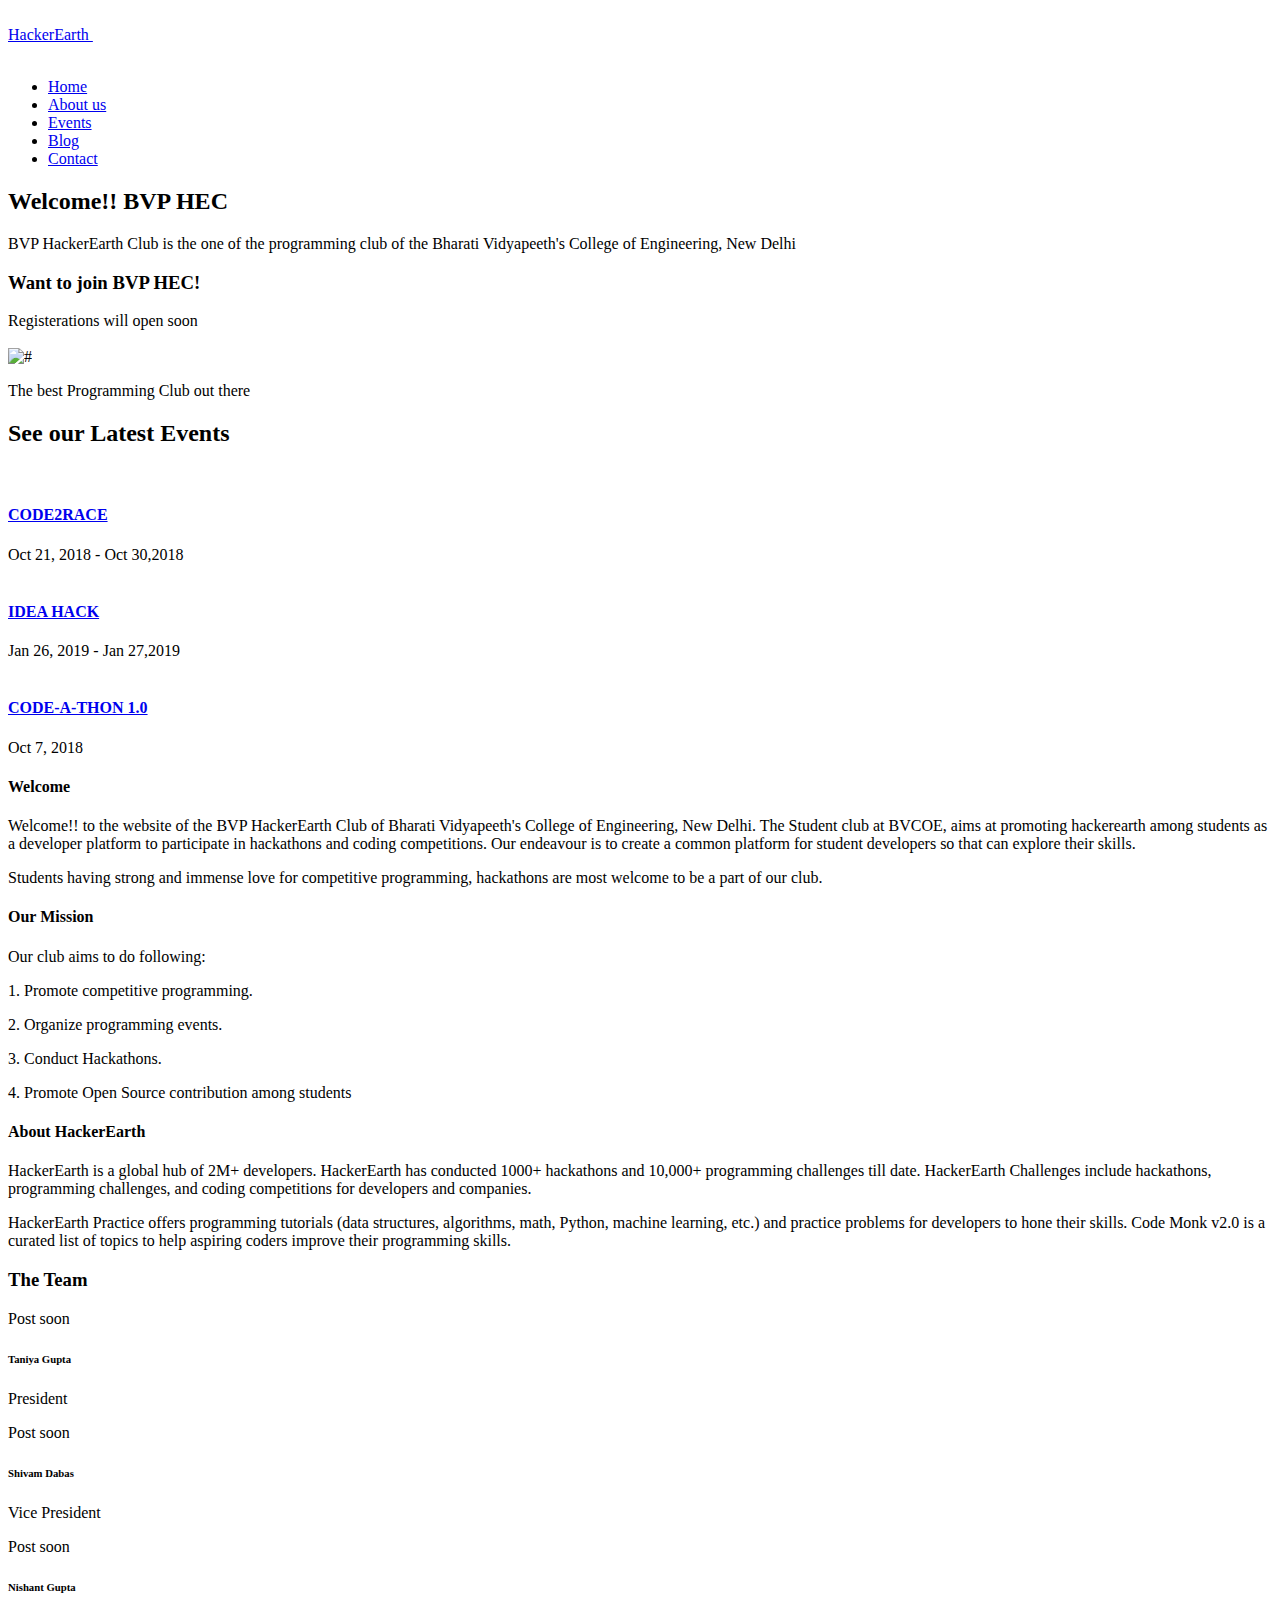
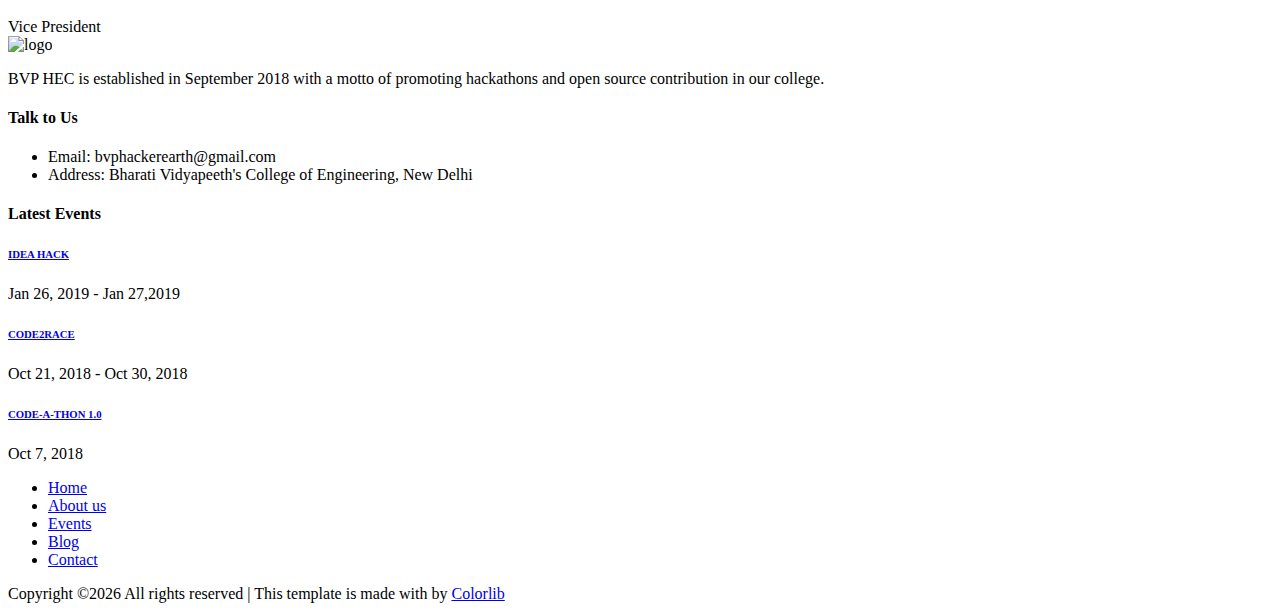
==== index.html @ 29ba9995 "ERROR LINKS FIXED" ====
<!DOCTYPE html>
<html lang="zxx">
<head>
	<title>BVP HackerEarth Club</title>
	<meta charset="UTF-8">
	<meta name="description" content="Cloud 83 - hosting template ">
	<meta name="keywords" content="cloud, hosting, creative, html">
	<meta name="viewport" content="width=device-width, initial-scale=1.0">
	<!-- Favicon -->
	<link href="img/favicon.ico" rel="shortcut icon"/>

	<!-- Google Font -->
	<link href="https://fonts.googleapis.com/css?family=Montserrat:400,400i,500,500i,600,600i,700,700i" rel="stylesheet">


	<!-- Stylesheets -->
	<link rel="stylesheet" href="css/bootstrap.min.css"/>
	<link rel="stylesheet" href="css/font-awesome.min.css"/>
	<link rel="stylesheet" href="css/flaticon.css"/>
	<link rel="stylesheet" href="css/owl.carousel.min.css"/>
	<link rel="stylesheet" href="css/animate.css"/>
	<link rel="stylesheet" href="css/style.css"/>


	<!--[if lt IE 9]>
		  <script src="https://oss.maxcdn.com/html5shiv/3.7.2/html5shiv.min.js"></script>
	  <script src="https://oss.maxcdn.com/respond/1.4.2/respond.min.js"></script>
	<![endif]-->

</head>
<body>
	<!-- Page Preloder -->
	<div id="preloder">
		<div class="loader"></div>
	</div>

	<!-- Header section -->
	<header class="header-section">
		<a href="http://bvcoend.ac.in/" class="site-logo"><img src="./img/bvcoe.jpg"  width="80" alt=""></a>
		<div class="nav-switch">
			<i class="fa fa-bars"></i>
		</div>
		<div class="nav-warp">
			<div class="user-panel">
			<a href="https://www.hackerearth.com/practice/"> HackerEarth </a>
				<a href="https://www.hackerearth.com/practice/" class="site-logo"><img src="./img/hec.png" align="center" width="50" alt=""></a>
			</div>
			<ul class="main-menu">
			<a href="./index.html" class="site-logo"><img src="./img/logo.jpg"  width="80" alt=""></a>
				<li><a href="./index.html">Home</a></li>
				<li><a href="./about.html">About us</a></li>
				<li><a href="./service.html">Events</a></li>
				<li><a href="./blog.html">Blog</a></li>
				<li><a href="./contact.html">Contact</a></li>
			</ul>
		</div>
	</header>
	<!-- Header section end -->


	<!-- Hero section -->
	<section class="hero-section set-bg" data-setbg="img/bg.jpg">
		<div class="container h-100">
			<div class="hero-content text-white">
				<div class="row">
					<div class="col-lg-6 pr-0">
						<h2>Welcome!! BVP HEC</h2>
						<p>BVP HackerEarth Club is the one of the programming club of the Bharati Vidyapeeth's College of Engineering, New Delhi </p>
						<h3>Want to join BVP HEC! </h3>
						<a class="site-btn">Registerations will open soon</a>
					</div>
				</div>
				<div class="hero-rocket">
					<img src="./img/rocket.png" alt="">
				</div>
			</div>
		</div>
	</section>
	<!-- Hero section end -->
		<!-- Features section -->
	<section class="features-section spad">
		<div class="container">
			<div class="section-title">
				<img src="./img/section-title-icon.png" alt="#">
				<p>The best Programming Club out there</p>
				<h2>See our Latest Events</h2>
			</div>
			<div class="row">
				<div class="col-lg-4 col-md-6 feature-item">
					<div class="ft-icon">
                     	<img src="./img/footer-thumb/Hacktoberfest.png" width="200" alt="">
					</div>
					<h4><a href ="https://github.com/hackerearthclub/CODE2RACE " >CODE2RACE</a></h4>
					<span>Oct 21, 2018 - Oct 30,2018 </span>
				</div>
				<div class="col-lg-4 col-md-6 feature-item fi-center-top">
					<div class="ft-icon">
					<img src="./img/footer-thumb/P2.jpeg" width="200" alt="">
					</div>
					<h4><a href ="https://www.hackerearth.com/challenges/hackathon/idea-hack/ " >IDEA HACK</a></h4>
					<span>Jan 26, 2019 - Jan 27,2019 </span>
	
				</div>	
				<div class="col-lg-4 col-md-6 feature-item">
					<div class="ft-icon">
						<img src="./img/footer-thumb/P1.png" width="200" alt="">
					</div>
					<h4><a href ="https://www.hackerearth.com/challenges/college/code-a-thon1/ " > CODE-A-THON 1.0 </a></h4>
					<span>Oct 7, 2018 </span>
				</div>
			</div>
		</div>
	</section>
	<!-- Features section end -->
<!-- Service box section -->
	<section class="service-box-section">
		<div class="container-fluid">
			<div class="row">
				<div class="col-lg-4 col-md-6 p-0 service-box">
					<div class="service-box-text text-white">
						<h4>Welcome </h4>
						<p>Welcome!! to the website of the BVP HackerEarth Club of Bharati Vidyapeeth's College of Engineering, New Delhi. 
						The Student club at BVCOE, aims at promoting hackerearth among students as a developer platform to participate in hackathons and coding competitions.
						Our endeavour is to create a common platform for student developers so that can explore their skills.</p>
					<p>Students having strong and immense love for competitive programming, hackathons are most welcome to be a part of our club.</p>
					</div>
				</div>
				<div class="col-lg-4 col-md-6 p-0 service-box">
					<div class="service-box-text text-white">
						<h4>Our Mission</h4>
						<p>Our club aims to do following:</p>
                        <p>1. Promote competitive programming.		</p>
                        <p>2. Organize programming events. </p>
                        <p>3. Conduct Hackathons.</p>
                        <p>4. Promote Open Source contribution among students </p>
					</div>
				</div>
				<div class="col-lg-4 p-0 service-box">
					<div class="service-box-text text-white">
						<h4>About HackerEarth </h4>
						<p>HackerEarth is a global hub of 2M+ developers. 
						 HackerEarth has conducted 1000+ hackathons and 10,000+ programming challenges till date.
HackerEarth Challenges include hackathons, programming challenges, and coding competitions for developers and companies. </p>
<p> HackerEarth Practice offers programming tutorials (data structures, algorithms, math, Python, machine learning, etc.) and practice problems for developers to hone their skills.
 Code Monk v2.0 is a curated list of topics to help aspiring coders improve their programming skills.						 </p>
					</div>
				</div>
			</div>
		</div>
	</section>
	<!-- Service box section end -->

<!-- Banner section -->
	<section class="banner-section set-bg" data-setbg="img/banner-bg.jpg">
		<div class="container">
			<div class="row">
				<div class="col-lg-9 banner-text text-white">
					<h3>The Team</h3>

				</div>
				
			</div>
		</div>
	</section>
	<!-- Banner section end -->

	<!-- Skills & testimonials section -->
	<section class="skills-and-testimonials-section spad">
		<div class="container">
			<div class="row">
				<!-- Testimonials -->
					<div class="testimonials-slider owl-carousel">
						<div class="testimonial-item">
							<div class="ti-content">
								<p>Post soon</p>
							</div>
							<div class="ti-author-pic set-bg" data-setbg="img/team/taniya.jpg"></div>
							<div class="ti-author">
								<h6>Taniya Gupta</h6>
								<span>President</span>
							</div>
						</div>
						<div class="testimonial-item">
							<div class="ti-content">
								<p>Post soon</p>
							</div>
							<div class="ti-author-pic set-bg" data-setbg="img/team/shivam.jpg"></div>
							<div class="ti-author">
								<h6>Shivam Dabas</h6>
								<span>Vice President</span>
							</div>
						</div>
						<div class="testimonial-item">
							<div class="ti-content">
								<p>Post soon</p>
							</div>
							<div class="ti-author-pic set-bg" data-setbg="img/team/nishant.jpg"></div>
							<div class="ti-author">
								<h6>Nishant Gupta</h6>
								<span>Vice President</span>
							</div>
						</div>
					</div>
			</div>
		</div>
	</section>
	<!-- Skills & testimonials section end -->


	<!-- Footer top section -->
	<section class="footer-top-section text-white spad">
		<div class="container">
			<div class="row">
				<div class="col-lg-4">
					<div class="footer-widget about-widget">
						<img src="./img/logo.jpg" alt="logo" width="100">
						<p>BVP HEC is established in September 2018 with a motto of promoting hackathons and open source contribution in our college. </p>
						<div class="fw-social social">
							<a href="https://www.linkedin.com/company/bvp-hackerearth-club/?viewAsMember=true"><i class="fa fa-linkedin"></i></a>
							<a href="https://github.com/hackerearthclub"><i class="fa fa-github"></i></a>
						</div>
					</div>
				</div>
				<div class="col-lg-4 col-md-6">
					<div class="footer-widget">
						<h4 class="fw-title">Talk to Us</h4>
						<div class="row">
							<div class="col-sm-6">
								<ul>
									<li><a>Email: bvphackerearth@gmail.com</a></li>	
<li><a>Address: Bharati Vidyapeeth's College of Engineering, New Delhi</a></li>									
								</ul>
							</div>
							
						</div>
					</div>
				</div>
				<div class="col-lg-4  col-md-6">
					<div class="footer-widget">
						<h4 class="fw-title">Latest Events</h4>
						<div class="fw-latest-post-widget">
							<div class="lp-item">
								<div class="lp-thumb set-bg" data-setbg="img/footer-thumb/P2.jpeg"></div>
								<div class="lp-content">
									<h6><a href ="https://www.hackerearth.com/challenges/hackathon/idea-hack/ ">IDEA HACK</a></h6>
									<span>Jan 26, 2019 - Jan 27,2019 </span>
								</div>
							</div>
							<div class="lp-item">
								<div class="lp-thumb set-bg" data-setbg="img/footer-thumb/Hacktoberfest.png"></div>
								<div class="lp-content">
									<h6><a href = "https://github.com/hackerearthclub/CODE2RACE" >CODE2RACE</a></h6>
									<span>Oct 21, 2018 - Oct 30, 2018</span>
								</div>
							</div>
							<div class="lp-item">
								<div class="lp-thumb set-bg" data-setbg="img/footer-thumb/P1.png"></div>
								<div class="lp-content">
									<h6><a href ="https://www.hackerearth.com/challenges/college/code-a-thon1/ ">CODE-A-THON 1.0</a></h6>
									<span>Oct 7, 2018</span>
								</div>
							</div>
						</div>
					</div>
				</div>
			</div>
		</div>
	</section>
	<!-- Footer top section end -->


	<!-- Footer section -->
	<footer class="footer-section">
		<div class="container">
			<ul class="footer-menu">
				<li><a href="./index.html">Home</a></li>
				<li><a href="./about.html">About us</a></li>
				<li><a href="./service.html">Events</a></li>
				<li><a href="./blog.html">Blog</a></li>
				<li><a href="./contact.html">Contact</a></li>
			</ul>
			<div class="copyright"><!-- Link back to Colorlib can't be removed. Template is licensed under CC BY 3.0. -->
Copyright &copy;<script>document.write(new Date().getFullYear());</script> All rights reserved | This template is made with <i class="fa fa-heart-o" aria-hidden="true"></i> by <a href="https://colorlib.com" target="_blank">Colorlib</a>
<!-- Link back to Colorlib can't be removed. Template is licensed under CC BY 3.0. --></div>
		</div>
	</footer>
	<!-- Footer top section end -->


	<!--====== Javascripts & Jquery ======-->
	<script src="js/jquery-3.2.1.min.js"></script>
	<script src="js/bootstrap.min.js"></script>
	<script src="js/owl.carousel.min.js"></script>
	<script src="js/circle-progress.min.js"></script>
	<script src="js/main.js"></script>

	</body>
</html>
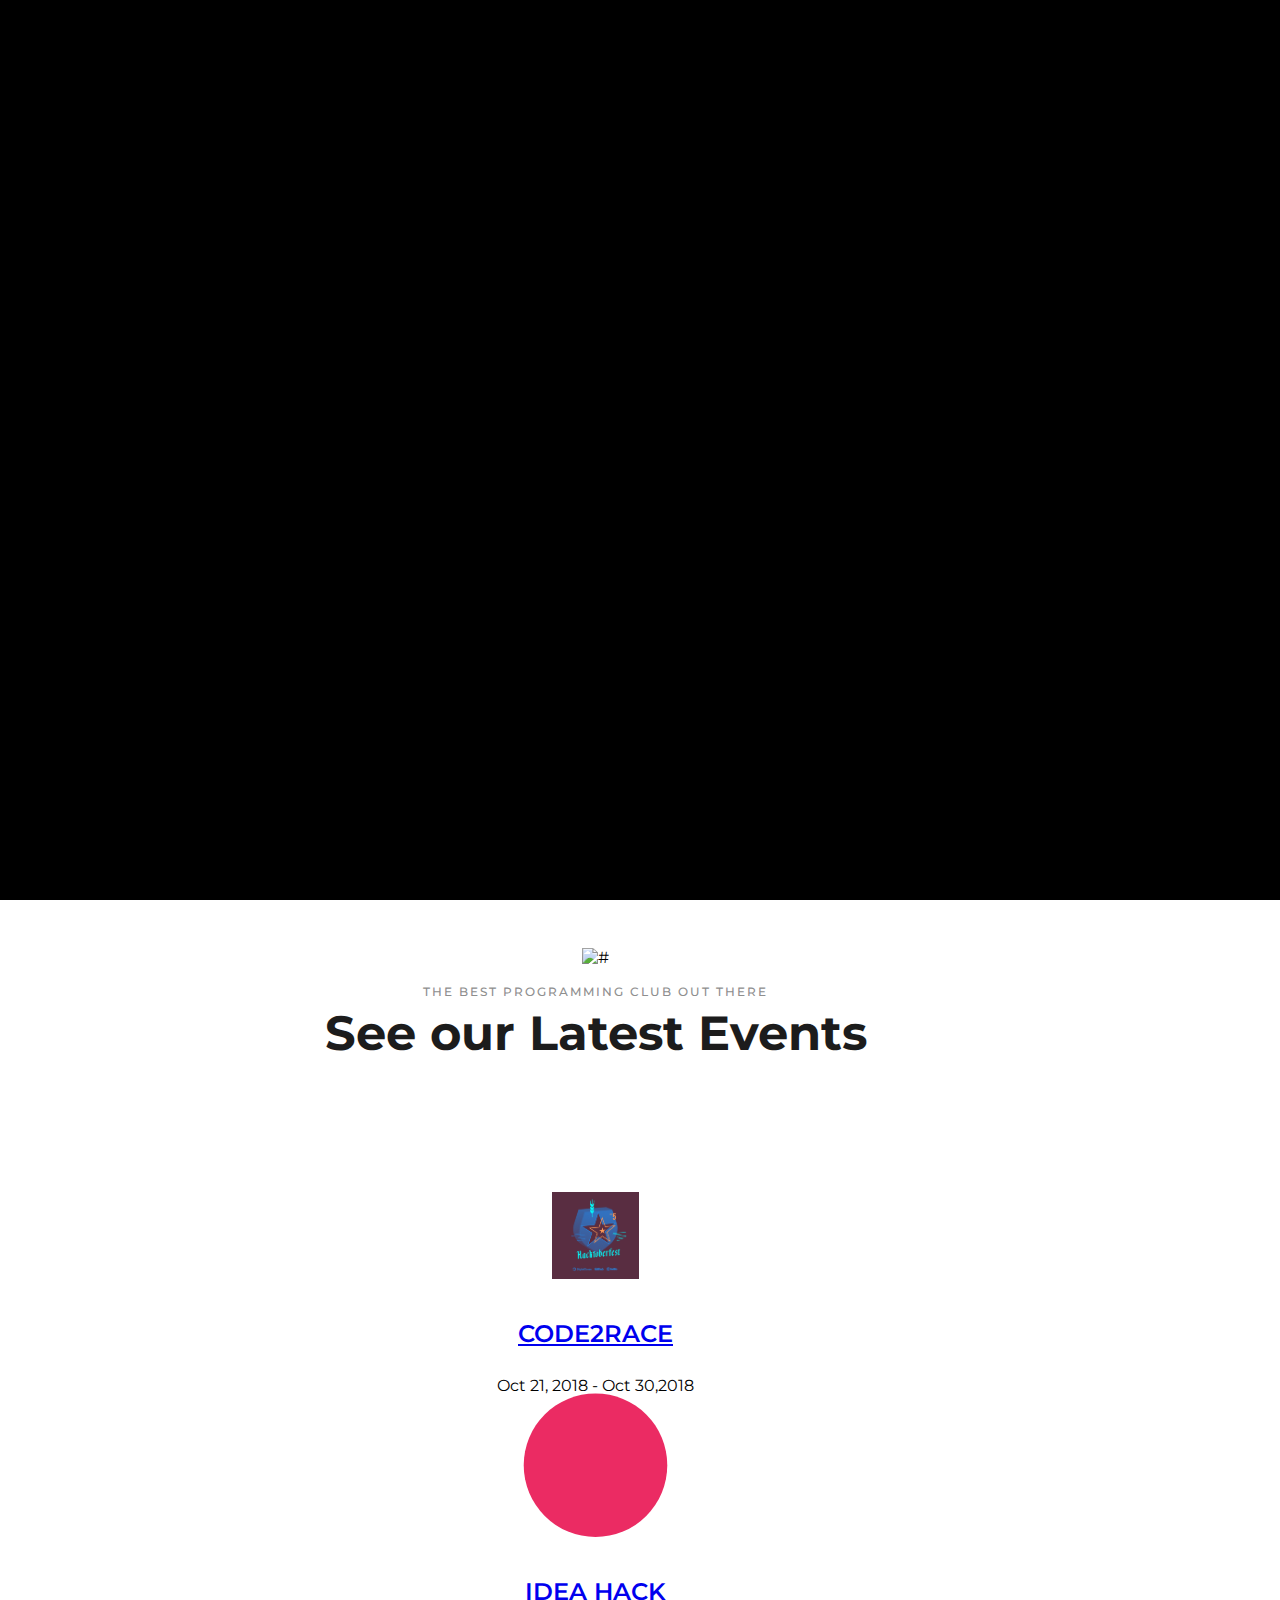
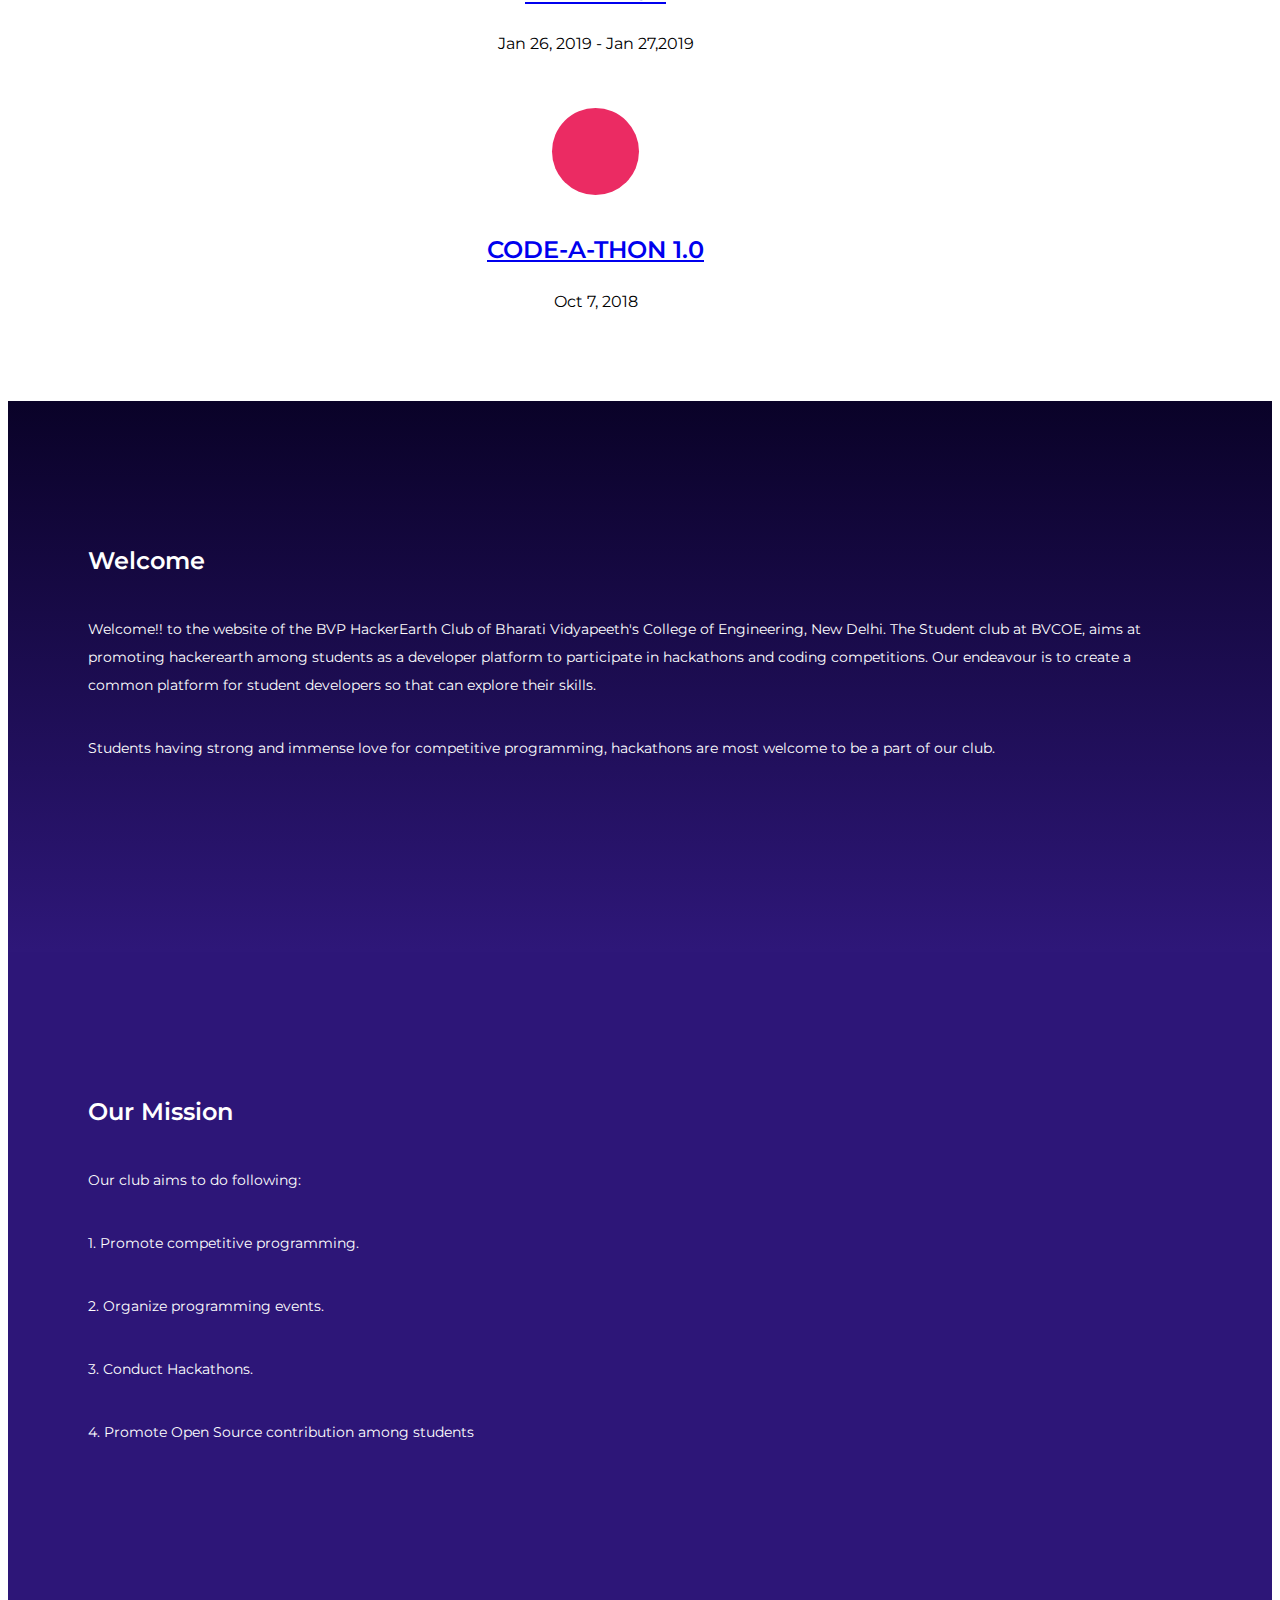
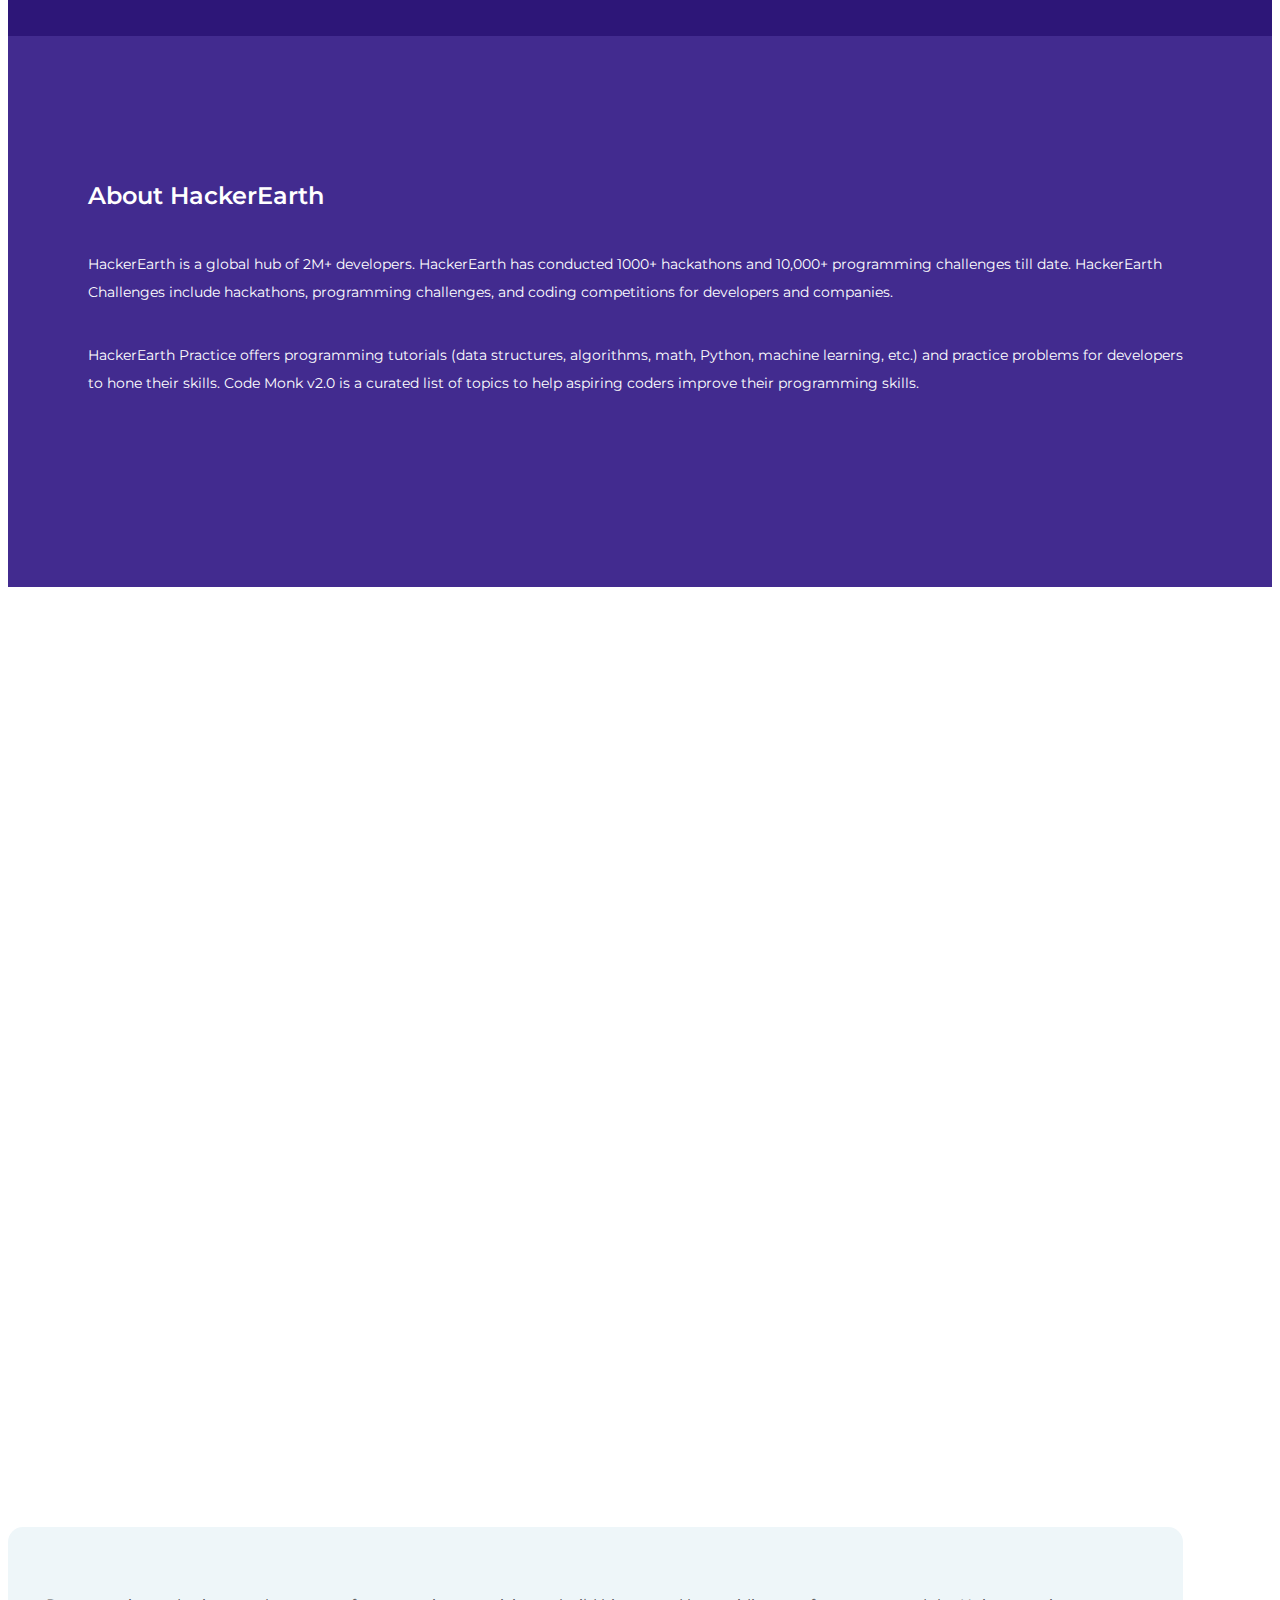
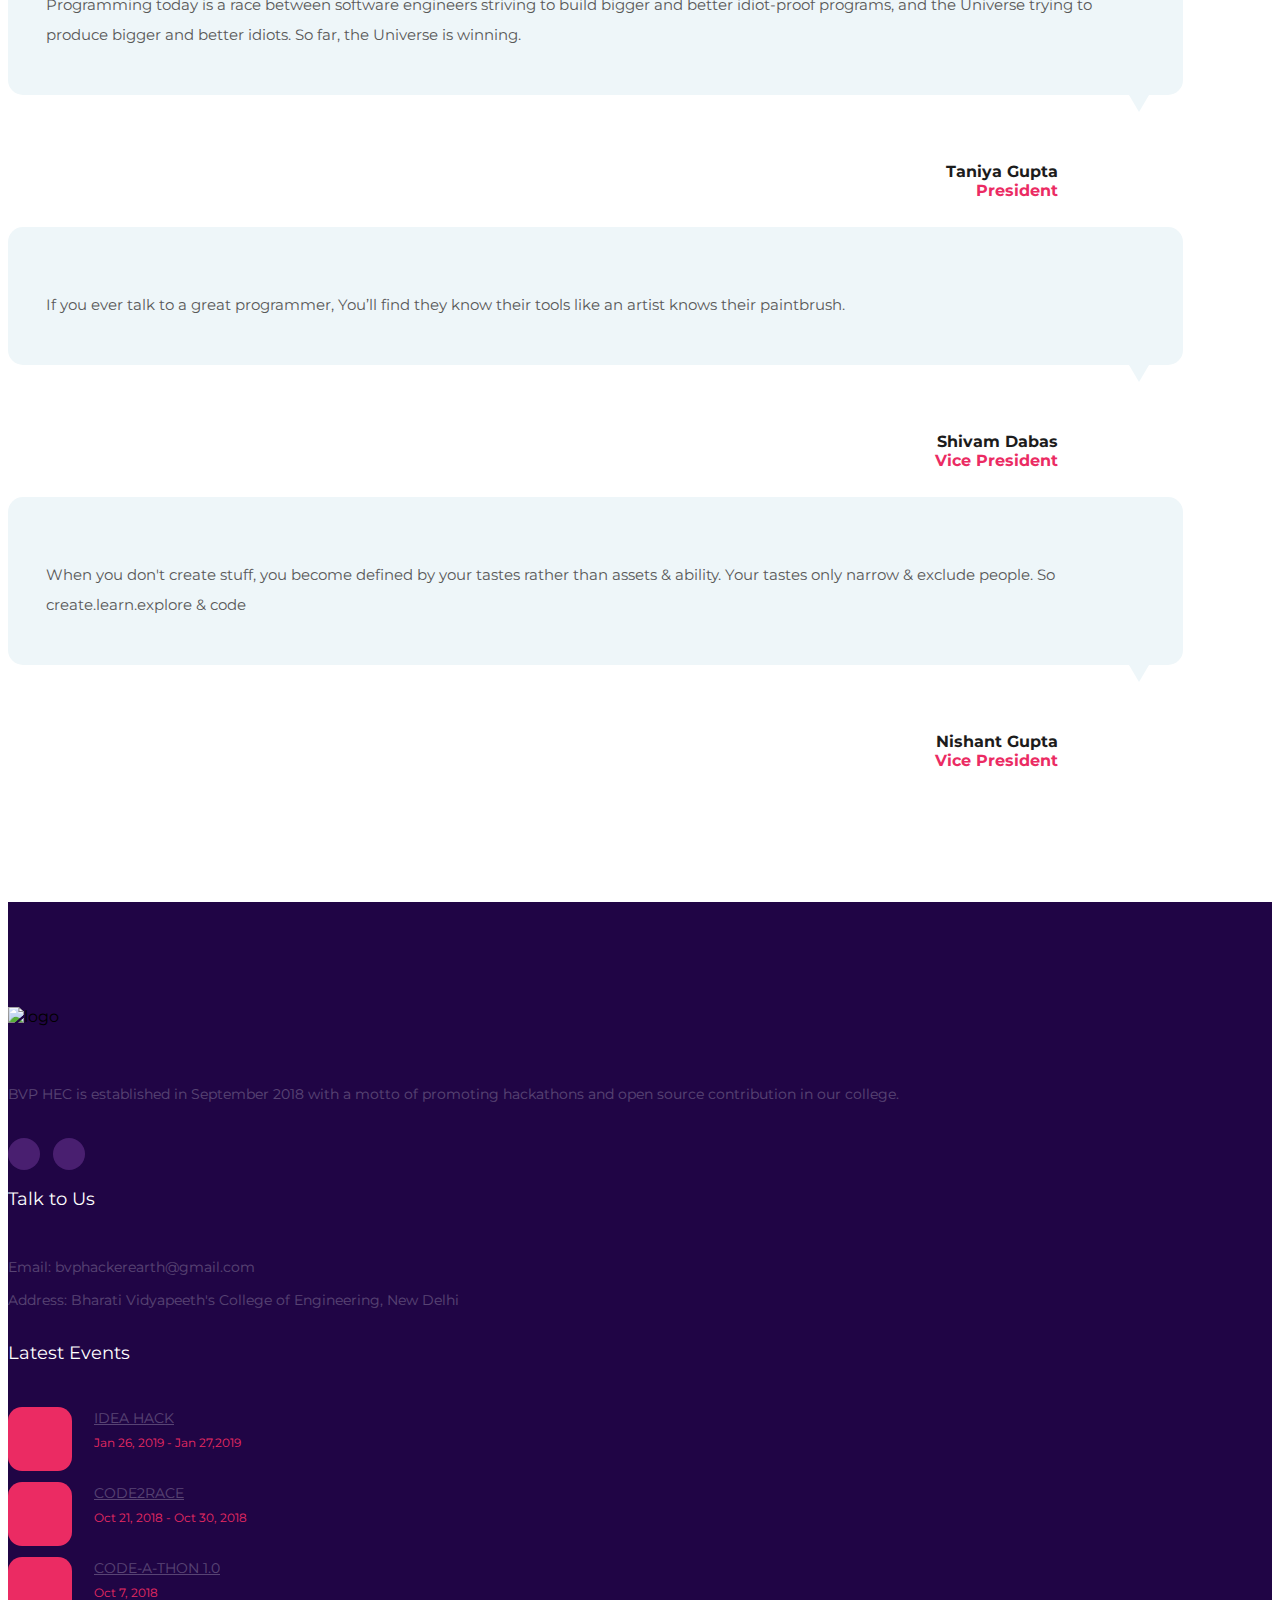
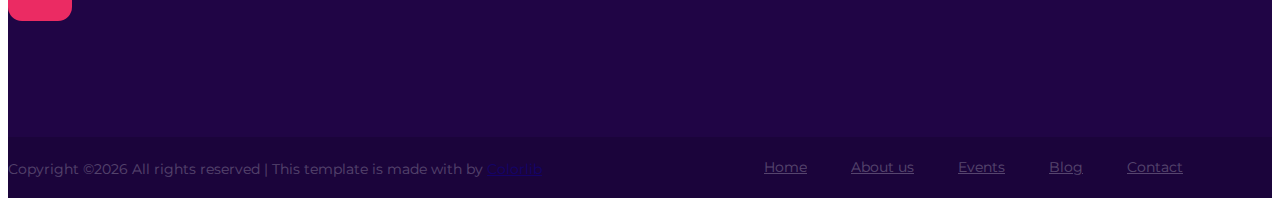
==== commit 1ff78f0f: "responsive design values updated" ====
--- a/index.html
+++ b/index.html
@@ -88,7 +88,7 @@
 			<div class="row">
 				<div class="col-lg-4 col-md-6 feature-item">
 					<div class="ft-icon">
-                     	<img src="./img/footer-thumb/Hacktoberfest.png" width="200" alt="">
+                     	<img src="./img/footer-thumb/hacktoberfest.png" width="200" alt="">
 					</div>
 					<h4><a href ="https://github.com/hackerearthclub/CODE2RACE " >CODE2RACE</a></h4>
 					<span>Oct 21, 2018 - Oct 30,2018 </span>
@@ -151,11 +151,11 @@
 	<!-- Service box section end -->
 
 <!-- Banner section -->
-	<section class="banner-section set-bg" data-setbg="img/banner-bg.jpg">
+	<section class="banner-section set-bg" data-setbg="img/2.jpg" >
 		<div class="container">
 			<div class="row">
 				<div class="col-lg-9 banner-text text-white">
-					<h3>The Team</h3>
+					<h1>The Team</h1>
 
 				</div>
 				
@@ -172,9 +172,9 @@
 					<div class="testimonials-slider owl-carousel">
 						<div class="testimonial-item">
 							<div class="ti-content">
-								<p>Post soon</p>
-							</div>
-							<div class="ti-author-pic set-bg" data-setbg="img/team/taniya.jpg"></div>
+								<p>Programming today is a race between software engineers striving to build bigger and better idiot-proof programs, and the Universe trying to produce bigger and better idiots. So far, the Universe is winning.</p>
+							</div>
+							<div class="ti-author-pic set-bg" data-setbg="img/team/Taniya.jpg"></div>
 							<div class="ti-author">
 								<h6>Taniya Gupta</h6>
 								<span>President</span>
@@ -182,7 +182,7 @@
 						</div>
 						<div class="testimonial-item">
 							<div class="ti-content">
-								<p>Post soon</p>
+								<p>If you ever talk to a great programmer, You’ll find they know their tools like an artist knows their paintbrush.</p>
 							</div>
 							<div class="ti-author-pic set-bg" data-setbg="img/team/shivam.jpg"></div>
 							<div class="ti-author">
@@ -192,7 +192,7 @@
 						</div>
 						<div class="testimonial-item">
 							<div class="ti-content">
-								<p>Post soon</p>
+								<p>When you don't create stuff,  you become defined by your tastes rather than assets & ability. Your tastes only narrow & exclude people. So create.learn.explore & code</p>
 							</div>
 							<div class="ti-author-pic set-bg" data-setbg="img/team/nishant.jpg"></div>
 							<div class="ti-author">
@@ -247,7 +247,7 @@
 								</div>
 							</div>
 							<div class="lp-item">
-								<div class="lp-thumb set-bg" data-setbg="img/footer-thumb/Hacktoberfest.png"></div>
+								<div class="lp-thumb set-bg" data-setbg="img/footer-thumb/hacktoberfest.png"></div>
 								<div class="lp-content">
 									<h6><a href = "https://github.com/hackerearthclub/CODE2RACE" >CODE2RACE</a></h6>
 									<span>Oct 21, 2018 - Oct 30, 2018</span>
--- a/css/style.css
+++ b/css/style.css
@@ -0,0 +1,1528 @@
+/* =================================
+------------------------------------
+  Hosting Template
+  Version: 1.0
+ ------------------------------------
+ ====================================*/
+
+
+
+/*----------------------------------------*/
+/* Template default CSS
+/*----------------------------------------*/
+
+html,
+body {
+	height: 100%;
+	font-family: 'Montserrat', sans-serif;
+	-webkit-font-smoothing: antialiased;
+	font-smoothing: antialiased;
+}
+
+h1,
+h2,
+h3,
+h4,
+h5,
+h6 {
+	margin: 0;
+	color: #1c1c1c;
+	font-weight: 600;
+}
+
+h1 {
+	font-size: 70px;
+}
+
+h2 {
+	font-size: 36px;
+}
+
+h3 {
+	font-size: 30px;
+}
+
+h4 {
+	font-size: 24px;
+}
+
+h5 {
+	font-size: 18px;
+}
+
+h6 {
+	font-size: 16px;
+}
+
+p {
+	font-size: 14px;
+	color: #585858;
+	line-height: 2;
+}
+
+img {
+	max-width: 100%;
+}
+
+input:focus,
+select:focus,
+button:focus,
+textarea:focus {
+	outline: none;
+}
+
+a:hover,
+a:focus {
+	text-decoration: none;
+	outline: none;
+}
+
+ul,
+ol {
+	padding: 0;
+	margin: 0;
+}
+
+/*---------------------
+  Helper CSS
+-----------------------*/
+
+.section-title {
+	margin-bottom: 80px;
+	text-align: center;
+	position: relative;
+}
+
+.section-title img {
+	margin-bottom: 5px;
+}
+
+.section-title h2 {
+	font-size: 48px;
+	font-weight: 700;
+}
+
+.section-title p {
+	font-size: 12px;
+	font-weight: 500;
+	margin-bottom: 0;
+	color: #8e8e8e;
+	line-height: normal;
+	text-transform: uppercase;
+	letter-spacing: 2px;
+	margin-bottom: 5px;
+}
+
+.section-title.st-white h2 {
+	color: #fff;
+}
+
+.set-bg {
+	background-repeat: no-repeat;
+	background-size: cover;
+	background-position: top center;
+}
+
+.spad {
+	padding-top: 105px;
+	padding-bottom: 105px;
+}
+
+.text-white h1,
+.text-white h2,
+.text-white h3,
+.text-white h4,
+.text-white h5,
+.text-white h6,
+.text-white p,
+.text-white span,
+.text-white li,
+.text-white a {
+	color: #fff;
+}
+
+/*---------------------
+  Commom elements
+-----------------------*/
+
+.bg-gradient,
+.site-btn.sb-gradient,
+.accordion-area .panel-link,
+.accordion-area .panel-link.active.collapsed,
+.tab-element .nav-tabs .nav-link {
+	/* Permalink - use to edit and share this gradient: http://colorzilla.com/gradient-editor/#2e1779+0,0a0228+100 */
+	background: #2e1779;
+	/* Old browsers */
+	/* FF3.6-15 */
+	background: -webkit-linear-gradient(left, #2e1779 0%, #0a0228 100%);
+	/* Chrome10-25,Safari5.1-6 */
+	background: -webkit-gradient(linear, left top, right top, from(#2e1779), to(#0a0228));
+	background: -o-linear-gradient(left, #2e1779 0%, #0a0228 100%);
+	background: linear-gradient(to right, #2e1779 0%, #0a0228 100%);
+	/* W3C, IE10+, FF16+, Chrome26+, Opera12+, Safari7+ */
+	filter: progid:DXImageTransform.Microsoft.gradient( startColorstr='#2e1779', endColorstr='#0a0228', GradientType=1);
+	/* IE6-9 */
+}
+
+/* buttons */
+
+.site-btn {
+	display: inline-block;
+	border: none;
+	font-size: 14px;
+	font-weight: 400;
+	min-width: 186px;
+	padding: 17px 25px;
+	border-radius: 14px;
+	background: #eb2b63;
+	color: #fff;
+	line-height: 1;
+	cursor: pointer;
+	text-align: center;
+}
+
+.site-btn:hover {
+	color: #fff;
+}
+
+.site-btn.sb-line {
+	background-color: transparent;
+	color: #eb2b63;
+	-webkit-box-shadow: inset 0 0 0 2px #eb2b63;
+	box-shadow: inset 0 0 0 2px #eb2b63;
+}
+
+/* Preloder */
+
+#preloder {
+	position: fixed;
+	width: 100%;
+	height: 100%;
+	top: 0;
+	left: 0;
+	z-index: 999999;
+	background: #000;
+}
+
+.loader {
+	width: 40px;
+	height: 40px;
+	position: absolute;
+	top: 50%;
+	left: 50%;
+	margin-top: -13px;
+	margin-left: -13px;
+	border-radius: 60px;
+	animation: loader 0.8s linear infinite;
+	-webkit-animation: loader 0.8s linear infinite;
+}
+
+@keyframes loader {
+	0% {
+		-webkit-transform: rotate(0deg);
+		transform: rotate(0deg);
+		border: 4px solid #f44336;
+		border-left-color: transparent;
+	}
+	50% {
+		-webkit-transform: rotate(180deg);
+		transform: rotate(180deg);
+		border: 4px solid #673ab7;
+		border-left-color: transparent;
+	}
+	100% {
+		-webkit-transform: rotate(360deg);
+		transform: rotate(360deg);
+		border: 4px solid #f44336;
+		border-left-color: transparent;
+	}
+}
+
+@-webkit-keyframes loader {
+	0% {
+		-webkit-transform: rotate(0deg);
+		border: 4px solid #f44336;
+		border-left-color: transparent;
+	}
+	50% {
+		-webkit-transform: rotate(180deg);
+		border: 4px solid #673ab7;
+		border-left-color: transparent;
+	}
+	100% {
+		-webkit-transform: rotate(360deg);
+		border: 4px solid #f44336;
+		border-left-color: transparent;
+	}
+}
+
+.elements-section {
+	padding-top: 100px;
+}
+
+.el-title {
+	margin-bottom: 75px;
+}
+
+.element {
+	margin-bottom: 100px;
+}
+
+.element:last-child {
+	margin-bottom: 0;
+}
+
+/* Accordion */
+
+.accordion-area .panel {
+	margin-bottom: 16px;
+}
+
+.accordion-area .panel-link:after {
+	content: "+";
+	position: absolute;
+	font-size: 15px;
+	right: 26px;
+	top: 0;
+	line-height: 16px;
+	width: 15px;
+	height: 100%;
+	text-align: center;
+	color: #fff;
+	display: -webkit-box;
+	display: -ms-flexbox;
+	display: flex;
+	-webkit-box-align: center;
+	-ms-flex-align: center;
+	align-items: center;
+	-webkit-box-pack: center;
+	-ms-flex-pack: center;
+	justify-content: center;
+}
+
+.faq-accordion.accordion-area .panel-link,
+.faq-accordion.accordion-area .panel-link.active.collapsed {
+	padding: 17px 100px 17px 20px;
+}
+
+.faq-accordion.accordion-area .panel-link:after {
+	right: 44px;
+}
+
+.accordion-area .panel-header .panel-link.collapsed:after {
+	content: "+";
+}
+
+.accordion-area .panel-link.active:after {
+	content: "-";
+}
+
+.accordion-area .panel-link.active {
+	background: #eb2b63;
+}
+
+.accordion-area .panel-link,
+.accordion-area .panel-link.active.collapsed {
+	text-align: left;
+	position: relative;
+	width: 100%;
+	padding: 17px 65px 17px 20px;
+	padding-left: 41px;
+	font-size: 15px;
+	font-weight: 500;
+	color: #fff;
+	line-height: 1;
+	cursor: pointer;
+	border: none;
+	min-height: 70px;
+	border-radius: 13px;
+}
+
+.accordion-area .panel-body {
+	padding: 45px 2px 0;
+}
+
+.accordion-area .panel-body h4 {
+	margin-bottom: 25px;
+}
+
+.accordion-area .panel-body p {
+	font-size: 15px;
+	margin-bottom: 0;
+	line-height: 1.8;
+}
+
+.accordion-area .panel-body img {
+	border-radius: 15px;
+}
+
+.faq-accordion .panel-body {
+	padding: 50px 5px 0;
+}
+
+.faq-accordion .panel-body h4 {
+	padding-top: 25px;
+}
+
+.faq-accordion .panel-body p {
+	font-size: 15px;
+	margin-bottom: 0;
+	line-height: 1.8;
+}
+
+.faq-accordion .panel-body img {
+	border-radius: 15px;
+}
+
+/* tab */
+
+.tab-element .nav-tabs {
+	border-bottom: none;
+}
+
+.tab-element .nav-tabs .nav-link {
+	border-radius: 0;
+	font-size: 15px;
+	color: #fff;
+	font-weight: 500;
+	border: none;
+	padding: 24px 36px;
+	margin-right: 8px;
+	margin-bottom: 10px;
+	border-radius: 13px;
+}
+
+.tab-element .nav-tabs .nav-item:last-child .nav-link {
+	margin-right: 0;
+}
+
+.tab-element .nav-tabs .nav-link.active {
+	background: #eb2b63;
+}
+
+.tab-element .tab-pane {
+	padding: 35px 20px 30px;
+}
+
+.tab-element .tab-pane h4 {
+	margin-bottom: 25px;
+}
+
+.tab-element .tab-pane p {
+	margin-bottom: 0;
+}
+
+/* Circle progress */
+
+.circle-progress {
+	display: -ms-flex;
+	display: -webkit-box;
+	display: -ms-flexbox;
+	display: flex;
+	-webkit-box-align: center;
+	-ms-flex-align: center;
+	align-items: center;
+	-webkit-box-pack: center;
+	-ms-flex-pack: center;
+	justify-content: center;
+}
+
+.circle-progress canvas {
+	-webkit-transform: rotate(90deg);
+	-ms-transform: rotate(90deg);
+	transform: rotate(90deg);
+}
+
+.circle-progress .loader-circle {
+	margin-right: 16px;
+}
+
+.circle-progress .progress-info {
+	text-align: left;
+}
+
+.circle-progress .progress-info h2 {
+	font-size: 72px;
+	font-weight: 400;
+	color: #1c1c1c;
+}
+
+.circle-progress .progress-info p {
+	font-size: 18px;
+	margin-bottom: 0;
+	line-height: normal;
+}
+
+.cp-item {
+	text-align: center;
+}
+
+.cp-item h4 {
+	font-size: 14px;
+	color: #7e7e7e;
+}
+
+.milestone-item {
+	text-align: center;
+}
+
+.milestone-item i {
+	color: #eb2b63;
+	font-size: 76px;
+}
+
+.milestone-item h2 {
+	font-size: 72px;
+	font-weight: 400;
+	line-height: 1;
+}
+
+.milestone-item p {
+	font-size: 18px;
+	margin-bottom: 0;
+}
+
+.social {
+	display: -ms-flex;
+	display: -webkit-box;
+	display: -ms-flexbox;
+	display: flex;
+}
+
+.social a {
+	display: -ms-inline-flex;
+	display: -webkit-inline-box;
+	display: -ms-inline-flexbox;
+	display: inline-flex;
+	width: 32px;
+	height: 32px;
+	color: #fff;
+	background: #491f70;
+	-webkit-box-align: center;
+	-ms-flex-align: center;
+	align-items: center;
+	-webkit-box-pack: center;
+	-ms-flex-pack: center;
+	justify-content: center;
+	border-radius: 50%;
+	margin-right: 13px;
+	font-size: 12px;
+	-webkit-transition: all 0.4s;
+	-o-transition: all 0.4s;
+	transition: all 0.4s;
+}
+
+.social a:hover {
+	background: #eb2b63;
+}
+
+/*------------------
+  Header section
+---------------------*/
+
+.header-section {
+	position: absolute;
+	width: 100%;
+	padding-top: 25px;
+	z-index: 99;
+}
+
+.site-logo {
+	display: inline-block;
+	margin-left: 50px;
+}
+
+.nav-switch {
+	display: none;
+}
+
+.nav-warp {
+	float: right;
+	size:50;
+}
+
+.main-menu {
+	list-style: none;
+	float: right;
+	padding-top: 25px;
+}
+
+.main-menu li {
+	display: inline;
+}
+
+.main-menu li a {
+	display: inline-block;
+	font-size: 16px;
+	color: #fff;
+	margin-left: 50px;
+	-webkit-transition: all 0.4s;
+	-o-transition: all 0.4s;
+	transition: all 0.4s;
+}
+
+.main-menu li a:hover {
+	color: #eb2b63;
+}
+
+.user-panel {
+	float: right;
+	background: #eb2b63;
+	color: #fff;
+	margin-left: 30px;
+	margin-right: 70px;
+	margin-top: 15px;
+	font-size: 14px;
+	padding: 12px 19px;
+	line-height: 1;
+	border-radius: 14px;
+}
+
+.user-panel a {
+	color: #fff;
+}
+
+/*------------------
+  Hero section
+---------------------*/
+
+.hero-section {
+	height: 835px;
+	overflow: hidden;
+}
+
+.hero-content {
+	display: -ms-flex;
+	display: -webkit-box;
+	display: -ms-flexbox;
+	display: flex;
+	-webkit-box-align: center;
+	-ms-flex-align: center;
+	align-items: center;
+	-webkit-box-pack: center;
+	-ms-flex-pack: center;
+	justify-content: center;
+	height: 100%;
+	position: relative;
+}
+
+.hero-content h2 {
+	font-size: 90px;
+	font-weight: 600;
+	margin-bottom: 10px;
+	line-height: 1;
+}
+
+.hero-content P {
+	font-size: 18px;
+	line-height: 1.7;
+	margin-bottom: 40px;
+}
+
+.hero-rocket {
+	position: absolute;
+	bottom: 8px;
+	right: -198px;
+}
+
+.hero-rocket img {
+	position: relative;
+	-webkit-animation: rocket 2s linear infinite;
+	animation: rocket 2s linear infinite;
+}
+
+@-webkit-keyframes rocket {
+	0% {
+		left: 20px;
+		bottom: 20px;
+	}
+	25% {
+		left: -20px;
+		bottom: 20px;
+	}
+	50% {
+		left: -20px;
+		bottom: 0px;
+	}
+	75% {
+		left: 0px;
+		bottom: 0px;
+	}
+	100% {
+		left: 20px;
+		bottom: 20px;
+	}
+}
+
+@keyframes rocket {
+	0% {
+		left: 20px;
+		bottom: 20px;
+	}
+	25% {
+		left: -20px;
+		bottom: 20px;
+	}
+	50% {
+		left: -20px;
+		bottom: 0px;
+	}
+	75% {
+		left: 0px;
+		bottom: 0px;
+	}
+	100% {
+		left: 20px;
+		bottom: 20px;
+	}
+}
+
+/* ----------------
+  Features
+---------------------*/
+
+.features-section .section-title {
+	margin-bottom: 130px;
+}
+
+.features-section .container {
+	margin-bottom: -70px;
+}
+
+.feature-item {
+	text-align: center;
+	margin-bottom: 55px;
+}
+
+.feature-item .ft-icon {
+	display: -ms-inline-flex;
+	display: -webkit-inline-box;
+	display: -ms-inline-flexbox;
+	display: inline-flex;
+	width: 87px;
+	height: 87px;
+	background: #eb2b63;
+	font-size: 43px;
+	color: #fff;
+	-webkit-box-align: center;
+	-ms-flex-align: center;
+	align-items: center;
+	-webkit-box-pack: center;
+	-ms-flex-pack: center;
+	justify-content: center;
+	border-radius: 50%;
+	margin-bottom: 40px;
+}
+
+.feature-item h4 {
+	margin-bottom: 28px;
+}
+
+.feature-item.fi-center-top .ft-icon {
+	-webkit-transform-origin: bottom center;
+	-ms-transform-origin: bottom center;
+	transform-origin: bottom center;
+	-webkit-transform: scale(1.65);
+	-ms-transform: scale(1.65);
+	transform: scale(1.65);
+}
+
+.feature-item.fi-center-top .ft-icon i {
+	-webkit-transform: scale(0.8);
+	-ms-transform: scale(0.8);
+	transform: scale(0.8);
+}
+
+
+.testimonials-slider .owl-dots {
+	display: -ms-flex;
+	display: -webkit-box;
+	display: -ms-flexbox;
+	display: flex;
+	position: absolute;
+	bottom: 37px;
+	left: 0;
+}
+
+.testimonials-slider .owl-dots .owl-dot {
+	display: -ms-inline-flex;
+	display: -webkit-inline-box;
+	display: -ms-inline-flexbox;
+	display: inline-flex;
+	width: 11px;
+	height: 11px;
+	margin-right: 7px;
+	border-radius: 50%;
+	background: #eef6f9;
+}
+
+.testimonials-slider .owl-dots .owl-dot.active {
+	background: #eb2b63;
+}
+
+.testimonial-item {
+	overflow: hidden;
+}
+
+.testimonial-item .ti-content {
+	background: #eef6f9;
+	padding: 48px 35px 45px 38px;
+	border-radius: 15px;
+	margin-bottom: 42px;
+	position: relative;
+}
+
+.testimonial-item .ti-content p {
+	font-size: 15px;
+	margin-bottom: 0;
+}
+
+.testimonial-item .ti-content:after {
+	position: absolute;
+	content: "";
+	top: 100%;
+	right: 34px;
+	width: 0;
+	height: 0;
+	border-left: 10px solid transparent;
+	border-right: 10px solid transparent;
+	border-top: 17px solid #eef6f9;
+}
+
+.testimonial-item .ti-author-pic {
+	width: 90px;
+	height: 90px;
+	border-radius: 50%;
+	float: right;
+	margin-left: 35px;
+}
+
+.testimonial-item .ti-author {
+	text-align: right;
+	overflow: hidden;
+	padding-top: 25px;
+}
+
+.testimonial-item .ti-author h6 {
+	font-weight: 700;
+}
+
+.testimonial-item .ti-author span {
+	color: #eb2b63;
+	font-weight: 700;
+}
+
+
+.banner-section {
+	height: 835px;
+}
+
+.banner-text h3 {
+	font-weight: 400;
+	margin-bottom: 3px;
+}
+
+.banner-text p {
+	margin-bottom: 0;
+	opacity: 0.40;
+}
+
+.footer-top-section {
+	background: #200545;
+}
+
+.footer-widget .fw-title {
+	font-size: 18px;
+	font-weight: 400;
+	line-height: 1;
+	margin-bottom: 45px;
+	padding-top: 20px;
+}
+
+.footer-widget ul {
+	list-style: none;
+	padding-top: 5px;
+}
+
+.footer-widget ul li a {
+	display: block;
+	margin-bottom: 15px;
+	font-size: 14px;
+	color: #fff;
+	opacity: 0.25;
+}
+
+.footer-widget.about-widget img {
+	margin-bottom: 40px;
+}
+
+.footer-widget.about-widget p {
+	opacity: 0.25;
+	margin-bottom: 30px;
+}
+
+.fw-latest-post-widget .lp-item,
+.sb-latest-post-widget .lp-item {
+	margin-bottom: 11px;
+	display: block;
+	overflow: hidden;
+}
+
+.fw-latest-post-widget .lp-thumb,
+.sb-latest-post-widget .lp-thumb {
+	width: 64px;
+	height: 64px;
+	float: left;
+	margin-right: 22px;
+	background-color: #eb2b63;
+	border-radius: 14px;
+}
+
+.fw-latest-post-widget .lp-content,
+.sb-latest-post-widget .lp-content {
+	overflow: hidden;
+	padding-top: 2px;
+}
+
+.fw-latest-post-widget .lp-content h6,
+.sb-latest-post-widget .lp-content h6 {
+	font-size: 14px;
+	font-weight: 400;
+	opacity: 0.25;
+	color: #fff;
+	margin-bottom: 5px;
+}
+
+.fw-latest-post-widget .lp-content span,
+.sb-latest-post-widget .lp-content span {
+	font-size: 12px;
+	color: #eb2b63;
+}
+
+/*--------------------
+  Footer section
+---------------------*/
+
+.footer-section {
+	background: #1b043b;
+	overflow: hidden;
+	padding: 20px 0px;
+}
+
+.footer-menu {
+	list-style: none;
+	float: right;
+}
+
+.footer-menu li {
+	display: inline;
+}
+
+.footer-menu li a {
+	display: inline-block;
+	font-size: 14px;
+	color: #fff;
+	opacity: 0.26;
+	margin-left: 40px;
+}
+
+.footer-menu li a:hover {
+	color: #eb2b63;
+}
+
+.copyright {
+	float: left;
+	color: #fff;
+	font-size: 14px;
+	padding-top: 3px;
+	opacity: 0.25;
+}
+
+.page-top-section {
+	height: 404px;
+	padding-top: 215px;
+}
+
+.page-top-section h2 {
+	color: #fff;
+}
+
+.site-breadcrumb {
+	color: #fff;
+	opacity: 0.37;
+	font-size: 14px;
+}
+
+.site-breadcrumb a {
+	color: #fff;
+}
+
+/* ----------------
+  About Page
+---------------------*/
+
+.sc-about-page {
+	padding-top: 95px;
+	padding-bottom: 74px;
+}
+
+.about-text {
+	padding-top: 70px;
+}
+
+.about-text h3 {
+	margin-bottom: 35px;
+}
+
+.about-text p {
+	margin-bottom: 40px;
+}
+
+.milestones-section {
+	padding-top: 90px;
+	padding-bottom: 100px;
+}
+
+.milestones-top-text {
+	margin-bottom: 70px;
+}
+
+.milestones-top-text h2 {
+	color: #fff;
+	line-height: 1.6;
+}
+
+.clients-seciton {
+	padding: 68px 0;
+	background: #dee7ee;
+}
+
+.team-member {
+	text-align: center;
+}
+
+.team-member img {
+	border-radius: 34px;
+	margin-bottom: 48px;
+}
+
+.team-member p {
+	font-size: 15px;
+}
+
+.team-member .tm-social {
+	-webkit-box-pack: center;
+	-ms-flex-pack: center;
+	justify-content: center;
+}
+
+/* ----------------
+  Services Page
+---------------------*/
+
+.service-box:nth-child(1) {
+	/* Permalink - use to edit and share this gradient: http://colorzilla.com/gradient-editor/#0a0228+0,2e1779+100 */
+	background: #0a0228;
+	/* Old browsers */
+	/* FF3.6-15 */
+	background: -webkit-linear-gradient(top, #0a0228 0%, #2e1779 100%);
+	/* Chrome10-25,Safari5.1-6 */
+	background: -webkit-gradient(linear, left top, left bottom, from(#0a0228), to(#2e1779));
+	background: -o-linear-gradient(top, #0a0228 0%, #2e1779 100%);
+	background: linear-gradient(to bottom, #0a0228 0%, #2e1779 100%);
+	/* W3C, IE10+, FF16+, Chrome26+, Opera12+, Safari7+ */
+	filter: progid:DXImageTransform.Microsoft.gradient( startColorstr='#0a0228', endColorstr='#2e1779', GradientType=0);
+	/* IE6-9 */
+}
+
+.service-box:nth-child(2) {
+	background: #2d1678;
+}
+
+.service-box:nth-child(3) {
+	background: #422b8f;
+}
+
+.service-box-text {
+	padding: 145px 80px 155px;
+	height: 100%;
+}
+
+.service-box-text h4 {
+	margin-bottom: 40px;
+}
+
+.service-box-text p {
+	margin-bottom: 35px;
+}
+
+.service-box-image {
+	display: -ms-flex;
+	display: -webkit-box;
+	display: -ms-flexbox;
+	display: flex;
+	-webkit-box-align: center;
+	-ms-flex-align: center;
+	align-items: center;
+	-webkit-box-pack: center;
+	-ms-flex-pack: center;
+	justify-content: center;
+	height: 100%;
+	padding: 50px 30px;
+}
+
+/* ----------------
+  Blog Page
+---------------------*/
+
+.blog-post {
+	margin-bottom: 70px;
+}
+
+.blog-post h4 {
+	margin-bottom: 14px;
+}
+
+.blog-post p {
+	font-size: 15px;
+	margin-bottom: 0;
+}
+
+.post-thumb {
+	border-radius: 13px;
+	margin-bottom: 52px;
+}
+
+.post-date {
+	display: inline-block;
+	font-size: 12px;
+	color: #fff;
+	font-weight: 600;
+	padding: 5px 15px;
+	border-radius: 20px;
+	min-width: 108px;
+	background: #eb2b63;
+	margin-bottom: 15px;
+}
+
+.post-metas {
+	margin-bottom: 30px;
+}
+
+.post-metas .post-meta {
+	display: inline-block;
+	font-size: 12px;
+	color: #acacac;
+	font-weight: 600;
+	margin-right: 13px;
+	padding-right: 14px;
+	position: relative;
+}
+
+.post-metas .post-meta a {
+	color: #acacac;
+}
+
+.post-metas .post-meta a:hover {
+	text-decoration: underline;
+}
+
+.post-metas .post-meta:after {
+	position: absolute;
+	content: "|";
+	color: #acacac;
+	font-size: 12px;
+	right: 0;
+	top: 0;
+}
+
+.post-metas .post-meta:last-child {
+	padding-right: 0;
+	margin-right: 0;
+}
+
+.post-metas .post-meta:last-child:after {
+	display: none;
+}
+
+.site-pagination a {
+	display: inline-block;
+	font-size: 16px;
+	font-weight: 700;
+	color: #1c1c1c;
+	margin-right: 1px;
+}
+
+.site-pagination a.active {
+	color: #eb2b63;
+}
+
+.sb-widget {
+	margin-bottom: 75px;
+}
+
+.sb-widget:last-child {
+	margin-bottom: 0;
+}
+
+.sb-widget .sb-title {
+	font-size: 18px;
+	font-weight: 700;
+	margin-bottom: 45px;
+}
+
+.sb-widget ul {
+	list-style: none;
+}
+
+.sb-widget ul li a {
+	font-size: 14px;
+	color: #585858;
+	margin-bottom: 15px;
+	display: inline-block;
+}
+
+.sb-widget .add {
+	margin-bottom: 23px;
+	display: block;
+}
+
+.sb-widget .add img {
+	border-radius: 14px;
+}
+
+.sb-latest-post-widget .lp-content h6 {
+	color: #585858;
+	opacity: 1;
+}
+
+.sb-latest-post-widget .lp-thumb {
+	margin-right: 15px;
+}
+
+/* ----------------
+  Contact Page
+---------------------*/
+
+.contact-section {
+	padding-top: 100px;
+}
+
+.contact-text h4 {
+	margin-bottom: 30px;
+}
+
+.contact-text p {
+	margin-bottom: 40px;
+}
+
+.cont-info {
+	display: block;
+	margin-bottom: 25px;
+}
+
+.cont-info .ci-icon {
+	width: 36px;
+	float: left;
+}
+
+.cont-info span {
+	font-size: 16px;
+	color: #1c1c1c;
+	display: block;
+	overflow: hidden;
+}
+
+.contact-form {
+	padding-top: 64px;
+	padding-bottom:25px;
+	padding-left:25px;
+}
+
+.contact-form input[type=text],
+.contact-form input[type=email],
+.contact-form textarea {
+	width: 100%;
+	height: 56px;
+	border: none;
+	padding: 0 29px;
+	background: #eff4f7;
+	border-radius: 4px;
+	margin-bottom: 21px;
+}
+
+.contact-form textarea {
+	padding: 23px 29px;
+	height: 195px;
+}
+
+
+
+/* ----------------
+  Responsive
+---------------------*/
+
+@media (min-width: 1200px) {
+	.container {
+		max-width: 1175px;
+	}
+}
+
+/* Medium screen : 992px. */
+
+@media only screen and (min-width: 992px) and (max-width: 1199px) {
+	.hero-rocket {
+		width: 500px;
+	}
+	.pricing-plan .pricing-body {
+		padding: 54px 45px 52px;
+	}
+	.service-box-text {
+		padding: 70px 40px 85px;
+	}
+}
+
+/* Tablet :768px. */
+
+@media only screen and (min-width: 768px) and (max-width: 991px) {
+	.user-panel {
+		margin-left: 30px;
+		margin-right: 20px;
+	}
+	.site-logo {
+		margin-left: 20px;
+	}
+	.main-menu li a {
+		font-size: 15px;
+		margin-left: 20px;
+	}
+	.hero-rocket {
+		display: none;
+	}
+	.feature-item.fi-center-top .ft-icon {
+		-webkit-transform: scale(1);
+		-ms-transform: scale(1);
+		transform: scale(1);
+	}
+	.feature-item.fi-center-top .ft-icon i {
+		-webkit-transform: scale(1);
+		-ms-transform: scale(1);
+		transform: scale(1);
+	}
+	.testimonials-slider {
+		margin-top: 50px;
+	}
+	.banner-text p {
+		margin-bottom: 30px;
+	}
+	.footer-top-section {
+		padding-bottom: 50px;
+	}
+	.footer-widget {
+		margin-bottom: 40px;
+	}
+	.footer-menu li a {
+		margin-left: 20px;
+	}
+	.service-box-text {
+		padding: 110px 35px 125px;
+	}
+	.service-box-image {
+		padding: 100px 30px 50px;
+	}
+	.faq-accordion .panel-body img {
+		margin-top: 20px;
+	}
+	.about-text {
+		padding-top: 0;
+		margin-bottom: 40px;
+	}
+	.milestones-top-text {
+		text-align: center;
+	}
+	.milestone-item h2 {
+		font-size: 55px;
+	}
+	.team-member {
+		margin-bottom: 50px;
+	}
+	.sidebar {
+		margin-top: 100px;
+	}
+	.circle-progress {
+		margin-bottom: 50px;
+	}
+	.milestone-item {
+		margin-bottom: 40px;
+	}
+}
+
+/* Large Mobile :480px. */
+
+@media only screen and (max-width: 767px) {
+	.header-section {
+		padding-bottom: 20px;
+	}
+	.nav-switch {
+		right: 30px;
+		display: block;
+		float: right;
+		font-size: 32px;
+		cursor: pointer;
+		color: #fff;
+		margin-right: 40px;
+	}
+	.nav-warp {
+		display: none;
+		position: absolute;
+		background: #fff;
+		width: 100%;
+		left: 0;
+		top: 100%;
+		-webkit-box-shadow: 0 10px 50px rgba(93, 93, 93, 0.15);
+		box-shadow: 0 10px 50px rgba(93, 93, 93, 0.15);
+	}
+	.user-panel {
+		float: none;
+		display: inline-block;
+		position: absolute;
+		top: 0;
+		right: 0;
+		margin-right: 15px;
+	}
+	.main-menu {
+		float: none;
+		padding-top: 70px;
+	}
+	.main-menu li {
+		display: block;
+	}
+	.main-menu li a {
+		display: block;
+		color: #111;
+		margin-left: 0;
+		border-top: 1px solid #efefef;
+		padding: 13px 35px;
+	}
+	.hero-rocket {
+		display: none;
+	}
+	.feature-item.fi-center-top .ft-icon {
+		-webkit-transform: scale(1);
+		-ms-transform: scale(1);
+		transform: scale(1);
+	}
+	.feature-item.fi-center-top .ft-icon i {
+		-webkit-transform: scale(1);
+		-ms-transform: scale(1);
+		transform: scale(1);
+	}
+	.testimonials-slider {
+		margin-top: 50px;
+	}
+	.banner-text p {
+		margin-bottom: 30px;
+	}
+	.footer-top-section {
+		padding-bottom: 50px;
+	}
+	.footer-widget {
+		margin-bottom: 40px;
+	}
+	.hero-content h2 {
+		font-size: 50px;
+		margin-bottom: 30px;
+	}
+	.footer-section {
+		text-align: center;
+	}
+	.footer-menu,
+	.copyright {
+		float: none;
+		padding-top: 10px;
+	}
+	.footer-menu li a {
+		margin-left: 20px;
+	}
+	.service-box:nth-child(1) {
+		background: #210f5a;
+	}
+	.service-box-image {
+		padding: 100px 30px 50px;
+	}
+	.faq-accordion .panel-body img {
+		margin-top: 20px;
+	}
+	.about-text {
+		padding-top: 0;
+		margin-bottom: 40px;
+	}
+	.milestones-top-text {
+		text-align: center;
+	}
+	.team-member {
+		margin-bottom: 50px;
+	}
+	.clients-seciton img {
+		margin: 10px 0;
+	}
+	.sidebar {
+		margin-top: 100px;
+	}
+	.circle-progress {
+		margin-bottom: 50px;
+	}
+	.milestone-item {
+		margin-bottom: 40px;
+	}
+}
+
+/* Medium Mobile :480px. */
+
+@media only screen and (min-width: 576px) and (max-width: 766px) {
+	.hero-section {
+		height: 600px;
+	}
+	.banner-section{
+		height: 300px;
+	}
+}
+
+    
+/* Small Mobile :320px. */
+
+@media only screen and (max-width: 479px) {
+	.site-logo {
+		margin-left: 15px;
+	}
+	.section-title h2 {
+		font-size: 35px;
+	}
+	.hero-section {
+		height: 750px;
+	}
+	.banner-section{
+		height: 500px;
+	}
+	.hero-content h2 {
+		font-size: 40px;
+		margin-bottom: 30px;
+	}
+	.domain-search-form {
+		text-align: center;
+	}
+	.domain-search-form input {
+		width: 100%;
+		margin-bottom: 20px;
+	}
+	.service-box-text {
+		padding: 90px 30px 105px;
+	}
+	.faq-accordion.accordion-area .panel-link,
+	.faq-accordion.accordion-area .panel-link.active.collapsed {
+		padding: 17px 50px 17px 20px;
+	}
+	.faq-accordion.accordion-area .panel-link:after {
+		right: 20px;
+	}
+}
